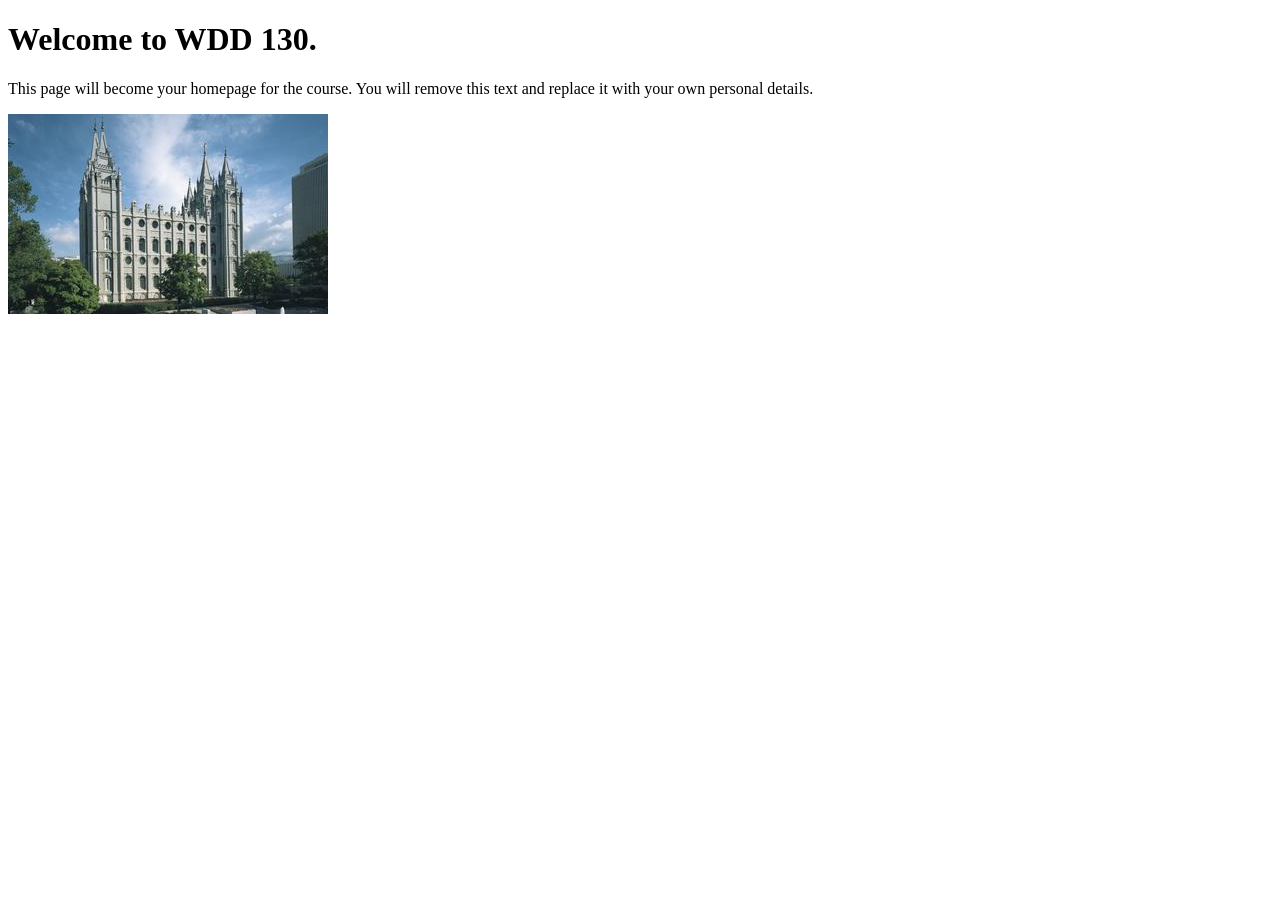
==== index.html @ 6ffa3e05 "Initial commit" ====
<!DOCTYPE html>
<html lang="en">
<head>
    <meta charset="UTF-8">
    <meta name="viewport" content="width=device-width, initial-scale=1.0">
    <title>WDD 130 | Personal Homepage</title>
</head>
<body>
    <h1>Welcome to WDD 130.</h1>
    <p>This page will become your homepage for the course. You will remove this text and replace it with your own personal details.</p>

    <img src="images/salt-lake-temple.jpg" alt="The Salt Lake Temple.">
</body>
</html>
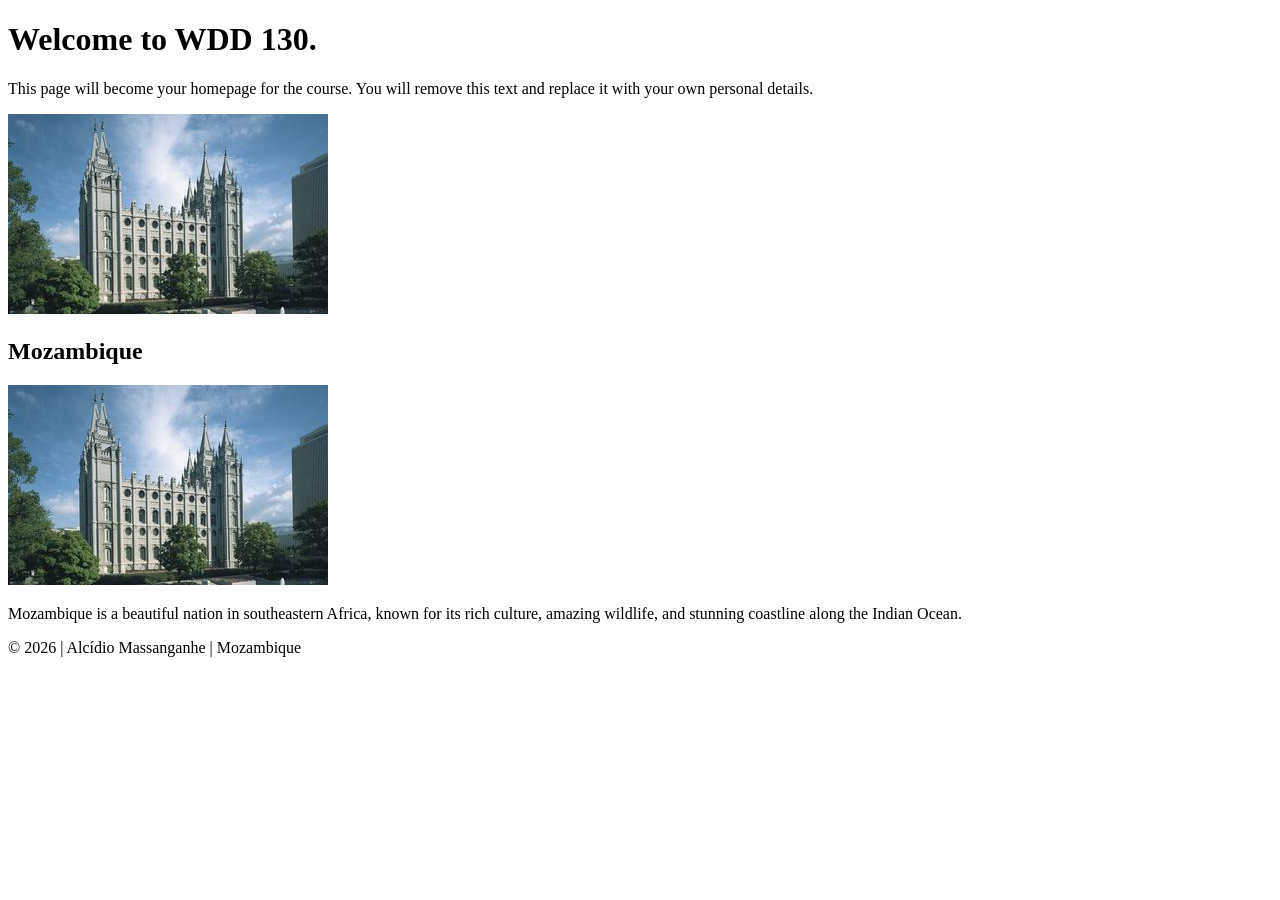
==== commit 5b5d3375: "edit the code" ====
--- a/index.html
+++ b/index.html
@@ -4,11 +4,30 @@
     <meta charset="UTF-8">
     <meta name="viewport" content="width=device-width, initial-scale=1.0">
     <title>WDD 130 | Personal Homepage</title>
+    
+    <meta name="description" content="WDD 130 personal homepage for Alcídio Massanganhe, showcasing web development course assignments.">
+    <meta name="author" content="Alcídio Massanganhe">
+
+    <link rel="stylesheet" href="styles.css">
 </head>
 <body>
-    <h1>Welcome to WDD 130.</h1>
-    <p>This page will become your homepage for the course. You will remove this text and replace it with your own personal details.</p>
 
-    <img src="images/salt-lake-temple.jpg" alt="The Salt Lake Temple.">
+    <main>
+        <h1>Welcome to WDD 130.</h1>
+        <p>This page will become your homepage for the course. You will remove this text and replace it with your own personal details.</p>
+
+        <img src="images/salt-lake-temple.jpg" alt="The Salt Lake Temple.">
+    </main>
+
+    <aside>
+        <h2>Mozambique</h2>
+        <img src="images/salt-lake-temple.jpg" alt="Salt Lake Temple used as placeholder">
+        <p>Mozambique is a beautiful nation in southeastern Africa, known for its rich culture, amazing wildlife, and stunning coastline along the Indian Ocean.</p>
+    </aside>
+
+    <footer>
+        <p>&copy; 2026 | Alcídio Massanganhe | Mozambique</p>
+    </footer>
+
 </body>
 </html>
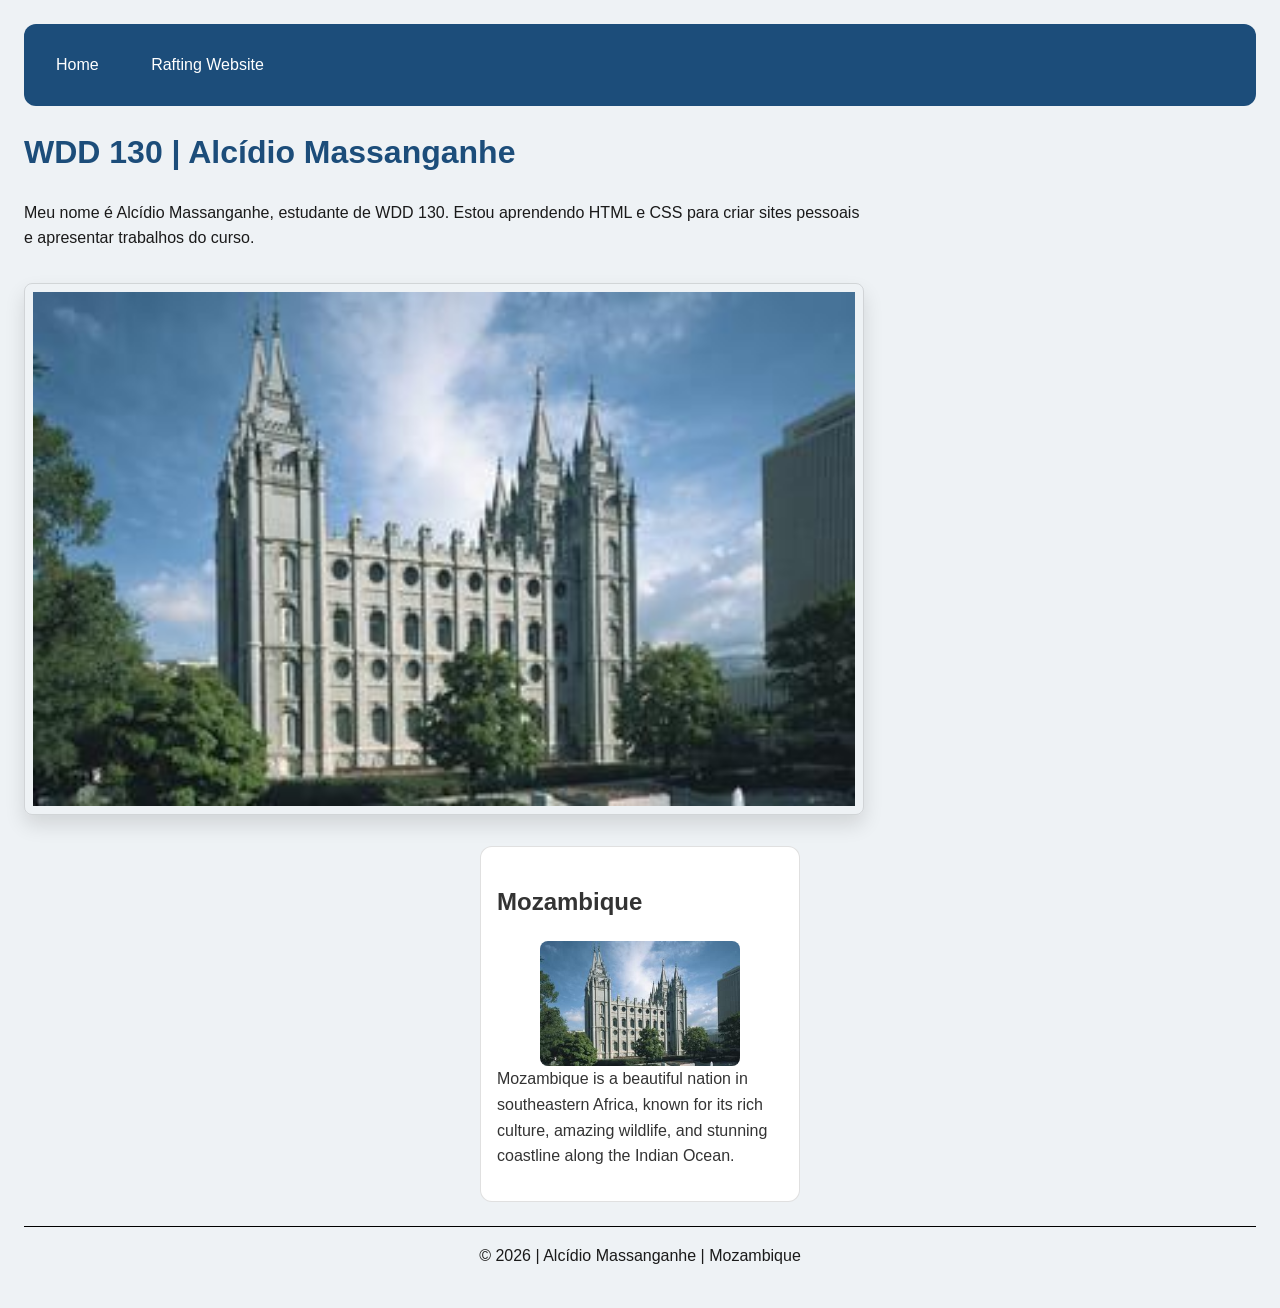
==== commit 659378e5: "eddit code" ====
--- a/index.html
+++ b/index.html
@@ -8,20 +8,26 @@
     <meta name="description" content="WDD 130 personal homepage for Alcídio Massanganhe, showcasing web development course assignments.">
     <meta name="author" content="Alcídio Massanganhe">
 
-    <link rel="stylesheet" href="styles.css">
+    <link rel="stylesheet" href="styles/styles.css">
 </head>
 <body>
 
+    <header>
+        <nav>
+            <a href="#">Home</a>
+            <a href="wwr/">Rafting Website</a>
+        </nav>
+    </header>
+
     <main>
-        <h1>Welcome to WDD 130.</h1>
-        <p>This page will become your homepage for the course. You will remove this text and replace it with your own personal details.</p>
-
-        <img src="images/salt-lake-temple.jpg" alt="The Salt Lake Temple.">
+        <h1>WDD 130 | Alcídio Massanganhe</h1>
+        <p>Meu nome é Alcídio Massanganhe, estudante de WDD 130. Estou aprendendo HTML e CSS para criar sites pessoais e apresentar trabalhos do curso.</p>
+        <img src="images/profile/profile.jpg" alt="Foto de perfil de Alcídio">
     </main>
 
     <aside>
         <h2>Mozambique</h2>
-        <img src="images/salt-lake-temple.jpg" alt="Salt Lake Temple used as placeholder">
+        <img src="images/salt-lake-temple.jpg" alt="Salt Lake Temple usado como placeholder">
         <p>Mozambique is a beautiful nation in southeastern Africa, known for its rich culture, amazing wildlife, and stunning coastline along the Indian Ocean.</p>
     </aside>
 
--- a/styles/styles.css
+++ b/styles/styles.css
@@ -0,0 +1,89 @@
+/* Estilos base */
+* {
+  box-sizing: border-box;
+}
+
+body {
+  margin: 0;
+  padding: 1.5rem;
+  font-family: "Segoe UI", Tahoma, Geneva, Verdana, sans-serif;
+  line-height: 1.6;
+  background-color: #eef2f5;
+  color: #1a1a1a;
+}
+
+nav {
+  background-color: #1c4d7a;
+  padding: 1rem;
+  border-radius: 0.75rem;
+}
+
+nav a {
+  color: #ffffff;
+  padding: 0.75rem 1rem;
+  display: inline-block;
+  text-decoration: none;
+}
+
+nav a + a {
+  margin-left: 1rem;
+}
+
+main {
+  max-width: 840px;
+  margin-bottom: 1.5rem;
+}
+
+main h1 {
+  color: #1c4d7a;
+}
+
+main img {
+  width: 100%;
+  height: auto;
+  border: 1px solid rgba(0, 0, 0, 0.12);
+  padding: 0.5rem;
+  box-shadow: 0 10px 20px rgba(0, 0, 0, 0.12);
+  border-radius: 0.5rem;
+  margin-top: 1rem;
+}
+
+aside {
+  width: 20rem;
+  margin: 0 auto 1.5rem;
+  border: 1px solid rgba(0, 0, 0, 0.12);
+  padding: 1rem;
+  background-color: #ffffff;
+  color: #333333;
+  border-radius: 0.75rem;
+}
+
+aside img {
+  width: 200px;
+  height: auto;
+  display: block;
+  margin: 1rem auto 0;
+  border-radius: 0.5rem;
+}
+
+p {
+  padding: 0;
+  margin: 0 0 1rem;
+}
+
+footer {
+  margin-top: 15px;
+  border-top: 1px solid #000;
+  text-align: center;
+  padding-top: 1rem;
+}
+
+@media (max-width: 900px) {
+  body {
+    padding: 1rem;
+  }
+
+  aside {
+    width: 100%;
+  }
+}
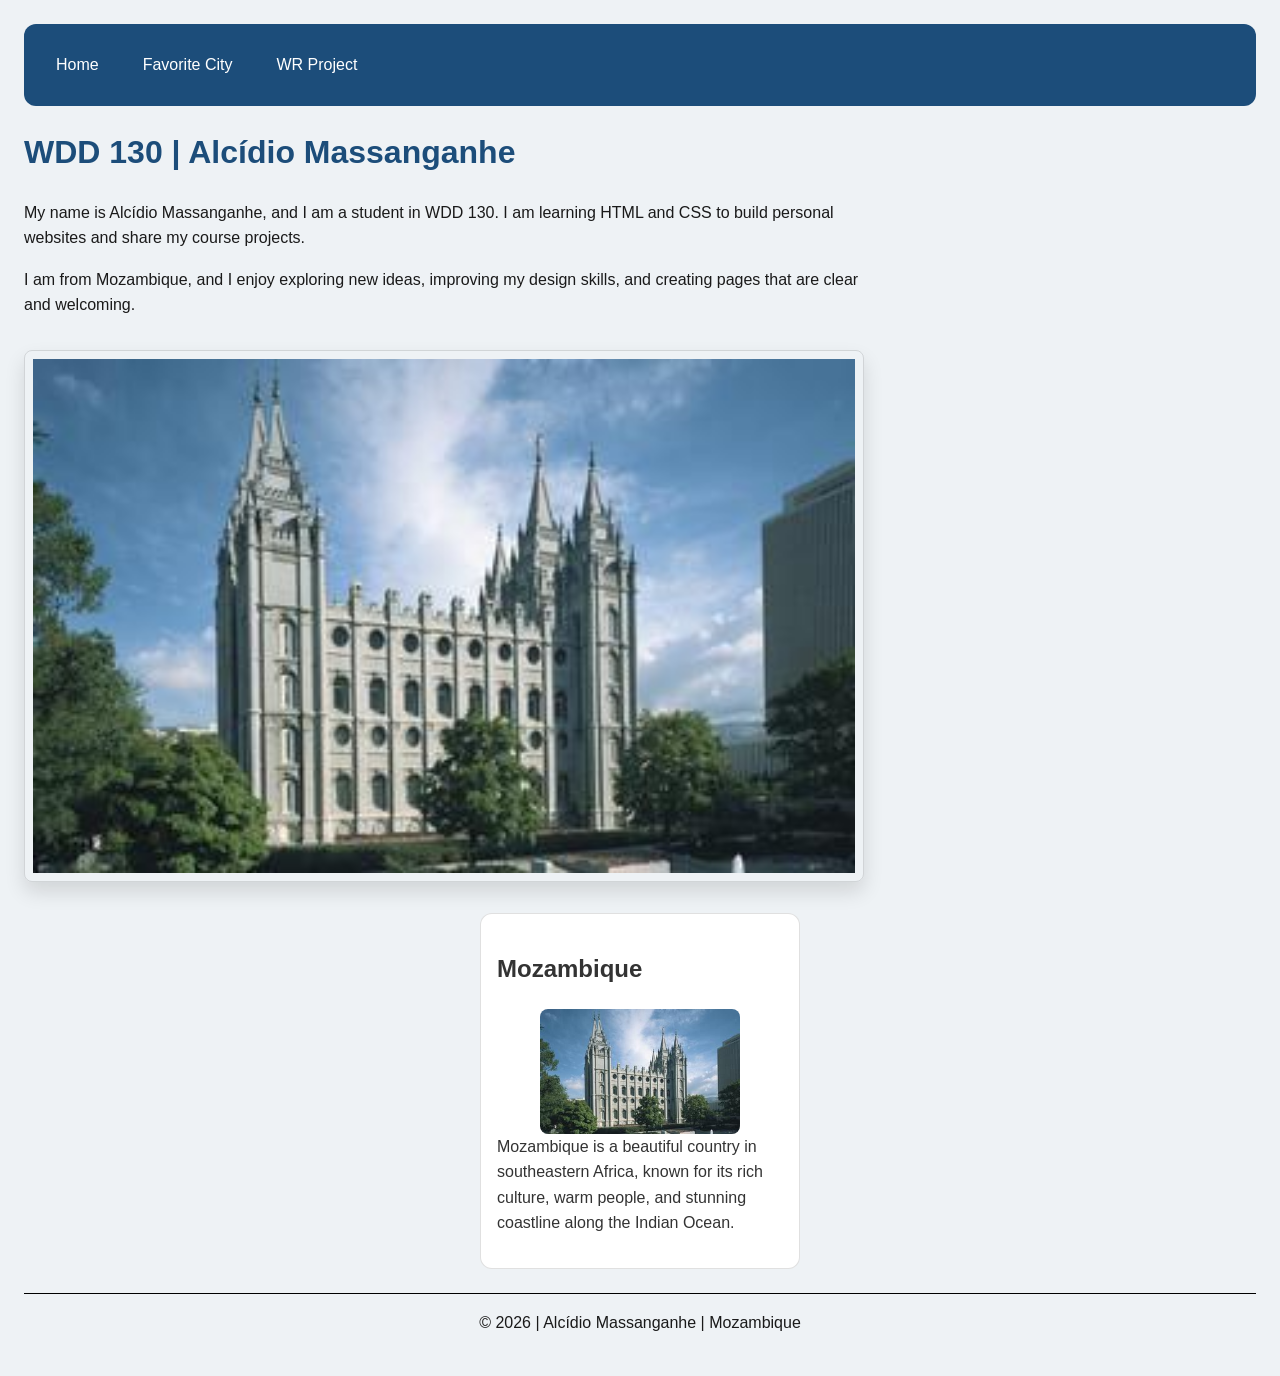
==== commit 3687b6e8: "add comint" ====
--- a/index.html
+++ b/index.html
@@ -3,9 +3,9 @@
 <head>
     <meta charset="UTF-8">
     <meta name="viewport" content="width=device-width, initial-scale=1.0">
-    <title>WDD 130 | Personal Homepage</title>
-    
-    <meta name="description" content="WDD 130 personal homepage for Alcídio Massanganhe, showcasing web development course assignments.">
+    <title>WDD 130 | Alcídio Massanganhe</title>
+
+    <meta name="description" content="WDD 130 personal homepage for Alcídio Massanganhe, a student from Mozambique learning web development.">
     <meta name="author" content="Alcídio Massanganhe">
 
     <link rel="stylesheet" href="styles/styles.css">
@@ -14,21 +14,23 @@
 
     <header>
         <nav>
-            <a href="#">Home</a>
-            <a href="wwr/">Rafting Website</a>
+            <a href="index.html">Home</a>
+            <a href="week01/favorite_city.html">Favorite City</a>
+            <a href="wwr/">WR Project</a>
         </nav>
     </header>
 
     <main>
         <h1>WDD 130 | Alcídio Massanganhe</h1>
-        <p>Meu nome é Alcídio Massanganhe, estudante de WDD 130. Estou aprendendo HTML e CSS para criar sites pessoais e apresentar trabalhos do curso.</p>
-        <img src="images/profile/profile.jpg" alt="Foto de perfil de Alcídio">
+        <p>My name is Alcídio Massanganhe, and I am a student in WDD 130. I am learning HTML and CSS to build personal websites and share my course projects.</p>
+        <p>I am from Mozambique, and I enjoy exploring new ideas, improving my design skills, and creating pages that are clear and welcoming.</p>
+        <img src="images/profile/profile.jpg" alt="Portrait of Alcídio Massanganhe" width="400" height="auto">
     </main>
 
     <aside>
         <h2>Mozambique</h2>
-        <img src="images/salt-lake-temple.jpg" alt="Salt Lake Temple usado como placeholder">
-        <p>Mozambique is a beautiful nation in southeastern Africa, known for its rich culture, amazing wildlife, and stunning coastline along the Indian Ocean.</p>
+        <img src="images/salt-lake-temple.jpg" alt="A temple image used as a placeholder for the page">
+        <p>Mozambique is a beautiful country in southeastern Africa, known for its rich culture, warm people, and stunning coastline along the Indian Ocean.</p>
     </aside>
 
     <footer>
--- a/styles/styles.css
+++ b/styles/styles.css
@@ -16,6 +16,9 @@
   background-color: #1c4d7a;
   padding: 1rem;
   border-radius: 0.75rem;
+  display: flex;
+  flex-wrap: wrap;
+  gap: 0.75rem;
 }
 
 nav a {
@@ -23,10 +26,11 @@
   padding: 0.75rem 1rem;
   display: inline-block;
   text-decoration: none;
+  border-radius: 0.4rem;
 }
 
-nav a + a {
-  margin-left: 1rem;
+nav a:hover {
+  background-color: #2b6ba3;
 }
 
 main {
@@ -34,7 +38,7 @@
   margin-bottom: 1.5rem;
 }
 
-main h1 {
+h1 {
   color: #1c4d7a;
 }
 
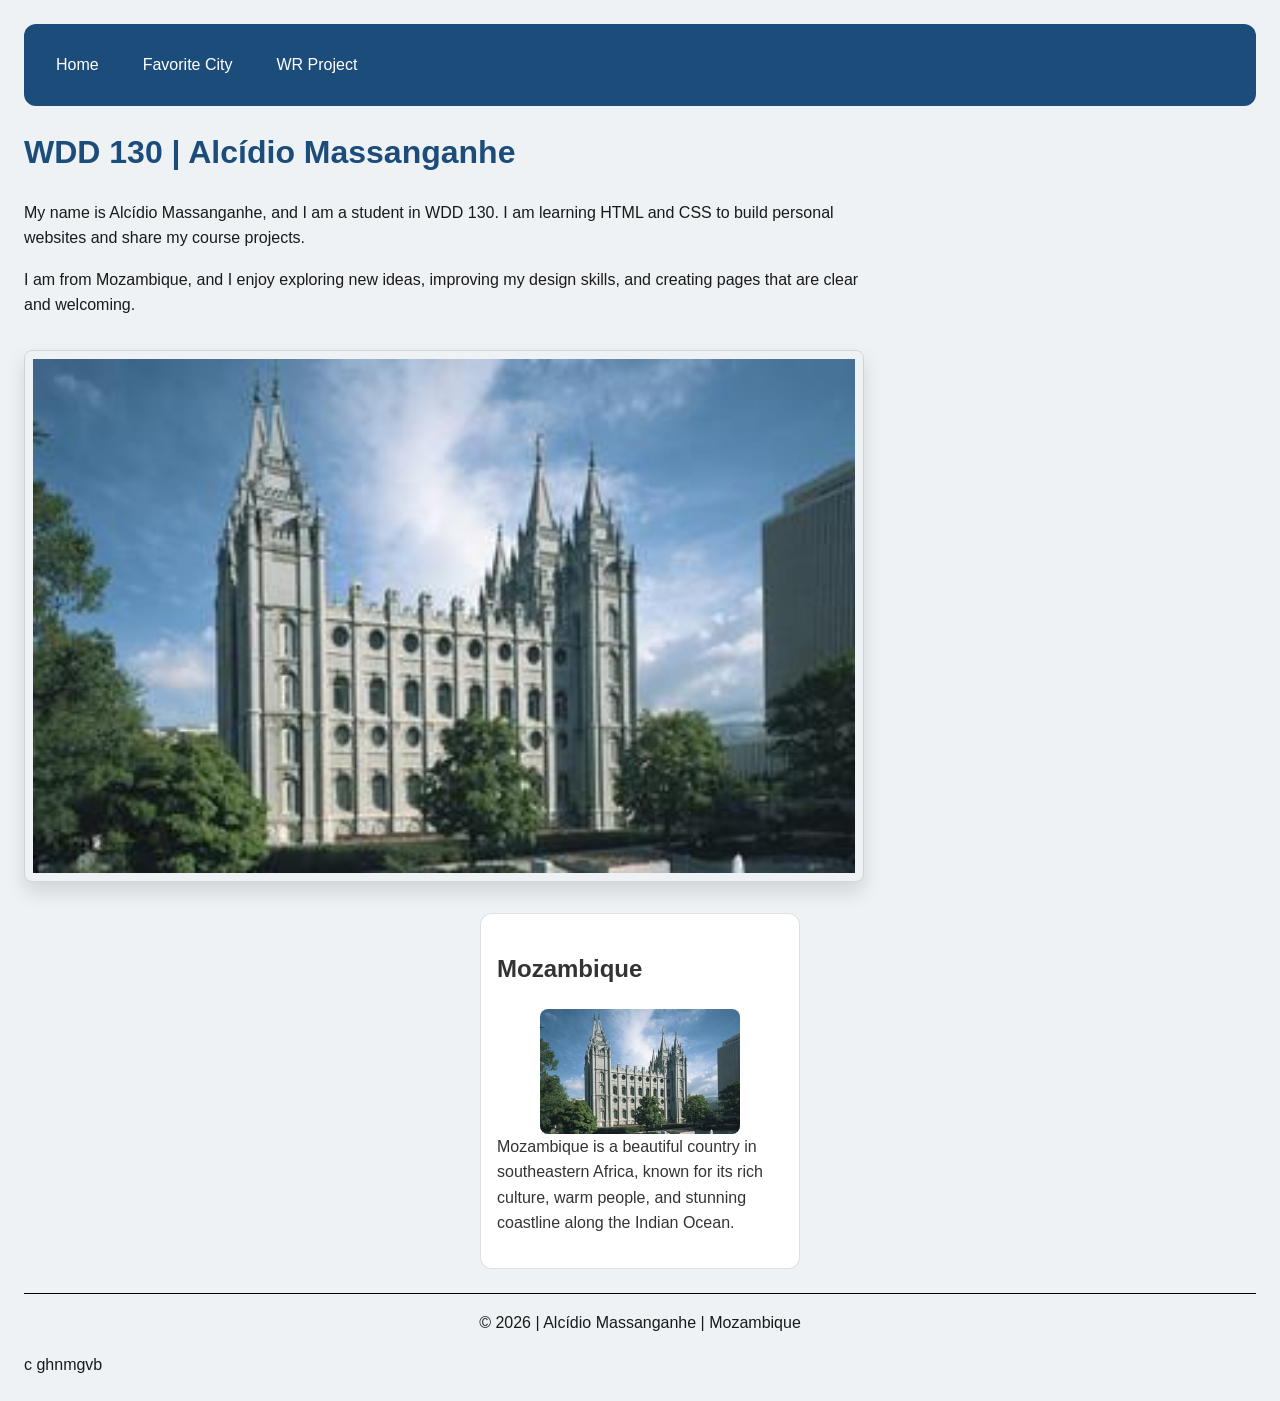
==== commit 61957902: "co" ====
--- a/index.html
+++ b/index.html
@@ -38,4 +38,6 @@
     </footer>
 
 </body>
-</html>+</html>
+
+c ghnmgvb 
